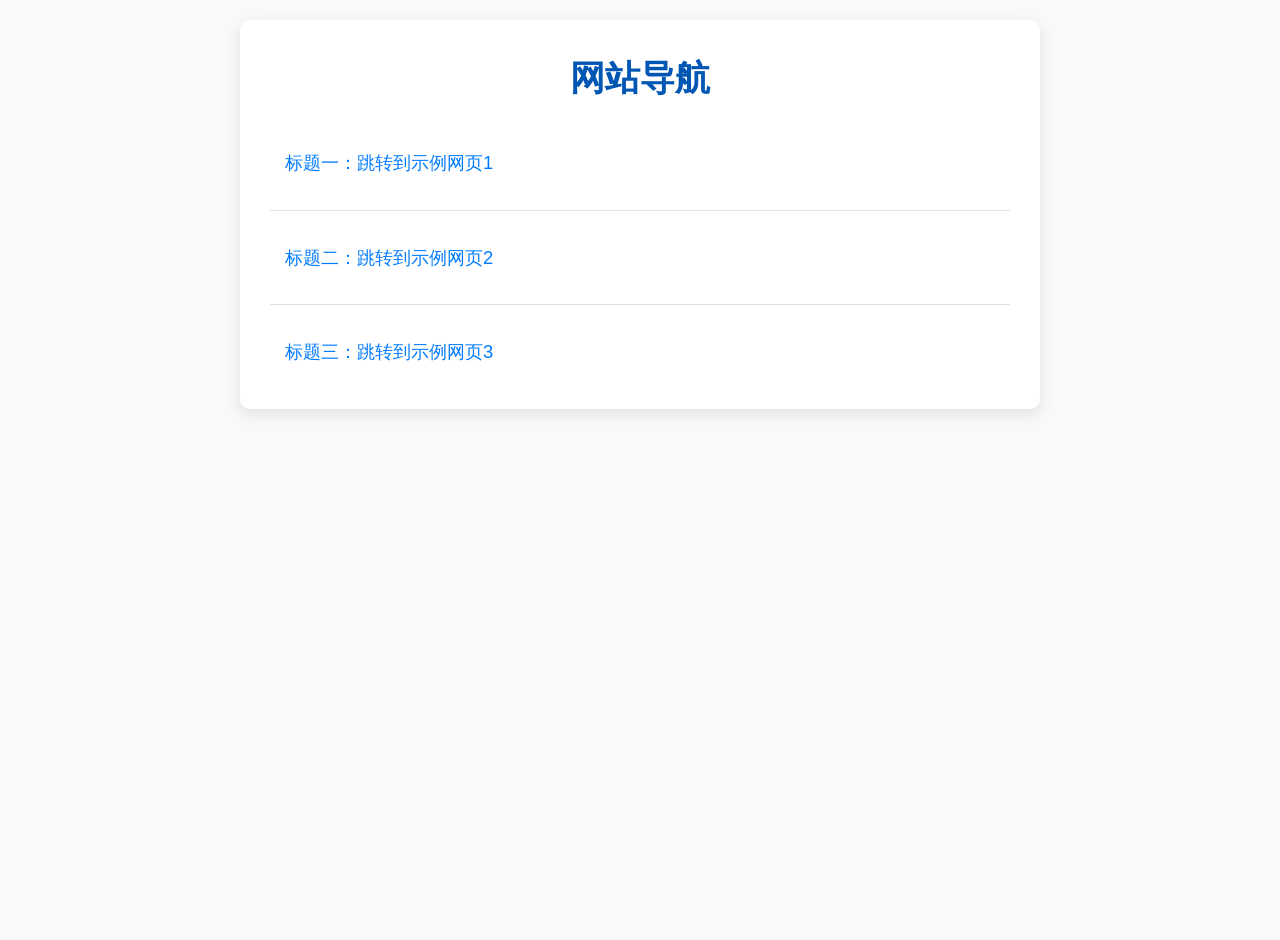
==== index.html @ be003e94 "Create index.html" ====
<!DOCTYPE html>
<html lang="zh-CN">
<head>
    <meta charset="UTF-8">
    <meta name="viewport" content="width=device-width, initial-scale=1.0">
    <title>我的导航页面</title>
    <!-- 链接到外部 CSS 文件 -->
    <link rel="stylesheet" href="style.css">
</head>
<body>
    <div class="container">
        <h1>网站导航</h1>

        <ul class="nav-list">
            <!-- 这里是你的标题和链接 -->
            <!-- 未来添加更多标题，只需复制 li 的结构并修改 href 和文本 -->

            <li class="nav-item">
                <a href="https://www.example.com/page1" class="nav-link">标题一：跳转到示例网页1</a>
            </li>

            <li class="nav-item">
                <a href="https://www.example.com/page2" class="nav-link">标题二：跳转到示例网页2</a>
            </li>

            <li class="nav-item">
                <a href="https://www.example.com/page3" class="nav-link">标题三：跳转到示例网页3</a>
            </li>

            <!-- 
             future additions example:
            <li class="nav-item">
                <a href="https://www.example.com/new_link_url" class="nav-link">新标题文本</a>
            </li>
            -->

        </ul>
    </div>
</body>
</html>
---- style.css ----
/* style.css */

body {
    font-family: 'Segoe UI', Tahoma, Geneva, Verdana, sans-serif;
    line-height: 1.6;
    margin: 0; /* 移除默认的 body margin */
    padding: 20px;
    background-color: #f9f9f9;
    color: #333;
    display: flex; /* 使用 Flexbox 居中容器 */
    justify-content: center; /* 水平居中 */
    align-items: flex-start; /* 垂直靠上（或根据需要调整） */
    min-height: 100vh; /* 确保 body 至少占满视口高度 */
}

.container {
    max-width: 800px;
    width: 100%; /* 确保容器在小屏幕上也能铺满 */
    background: #fff;
    padding: 30px; /* 增加内边距 */
    border-radius: 10px; /* 更圆润的角 */
    box-shadow: 0 5px 15px rgba(0,0,0,0.1); /* 更柔和的阴影 */
    box-sizing: border-box; /* padding 和 border 包含在宽度内 */
}

h1 {
    text-align: center;
    color: #0056b3;
    margin-top: 0; /* 移除 H1 的默认上外边距 */
    margin-bottom: 30px;
    font-size: 2.2em; /* 标题字体稍大 */
}

.nav-list {
    list-style: none; /* 移除默认列表样式 */
    padding: 0;
    margin: 0;
}

.nav-item {
    margin-bottom: 20px; /* 增大条目之间的间距 */
    border-bottom: 1px solid #e0e0e0; /* 更浅的分隔线 */
    padding-bottom: 20px;
    transition: all 0.3s ease; /* 添加过渡效果 */
}

.nav-item:last-child {
    border-bottom: none; /* 最后一个不显示分隔线 */
    margin-bottom: 0;
    padding-bottom: 0;
}

.nav-link {
    text-decoration: none; /* 移除下划线 */
    color: #007bff;
    font-size: 1.15em; /* 链接字体稍大 */
    display: block; /* 让整个区域可点击 */
    padding: 12px 15px; /* 增加链接的点击区域 */
    border-radius: 5px;
    transition: background-color 0.3s ease, color 0.3s ease, transform 0.2s ease; /* 添加更多过渡效果 */
    cursor: pointer; /* 鼠标悬停时显示手型 */
}

.nav-link:hover {
    background-color: #007bff; /* 悬停时背景色 */
    color: #fff; /* 悬停时文字颜色 */
    transform: translateY(-2px); /* 轻微向上移动 */
}

.nav-link:active {
    transform: translateY(0); /* 点击时恢复原位 */
}
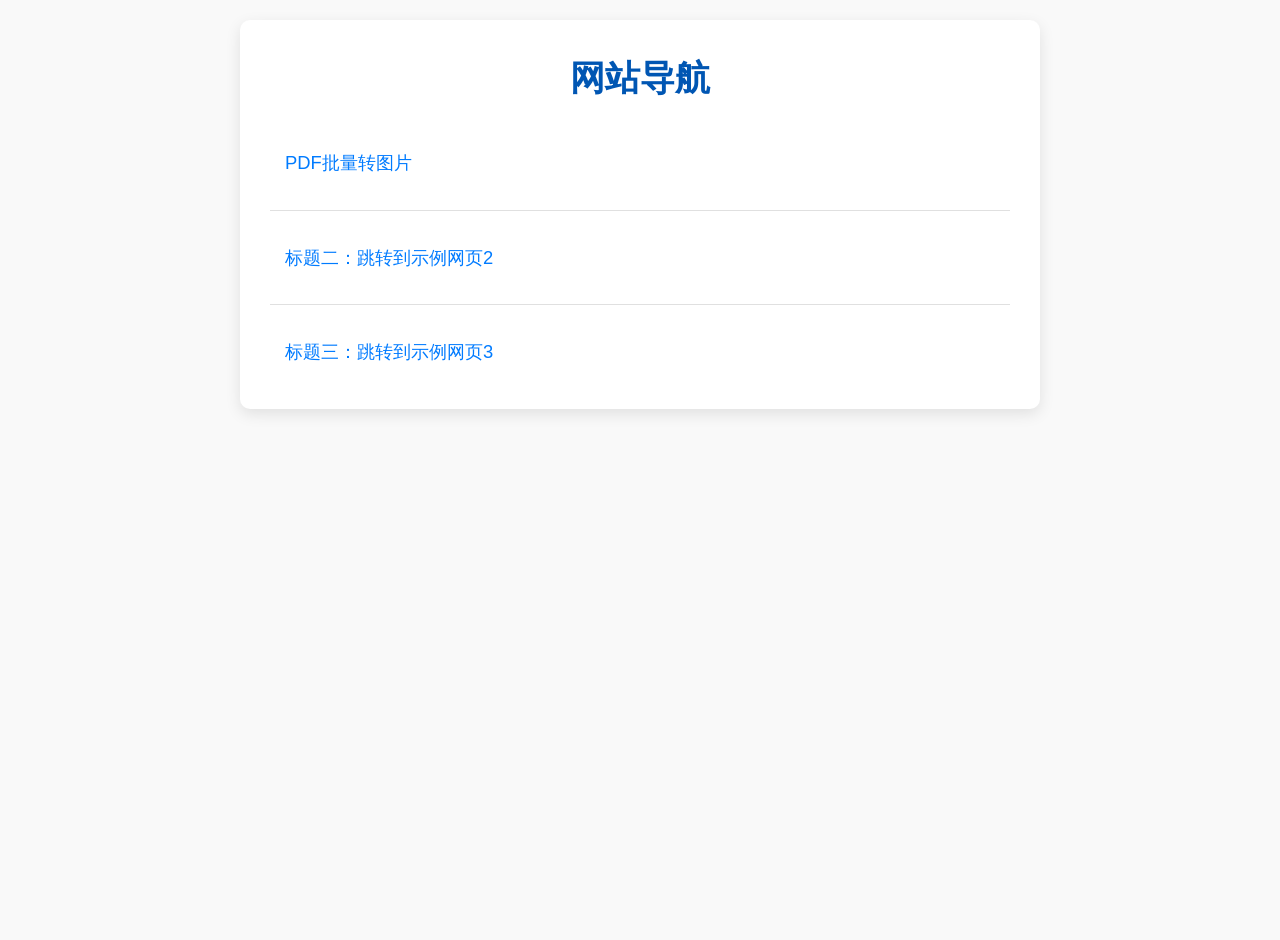
==== commit 2153d744: "Update index.html" ====
--- a/index.html
+++ b/index.html
@@ -16,7 +16,7 @@
             <!-- 未来添加更多标题，只需复制 li 的结构并修改 href 和文本 -->
 
             <li class="nav-item">
-                <a href="https://www.example.com/page1" class="nav-link">标题一：跳转到示例网页1</a>
+                <a href="https://www.example.com/page1" class="nav-link">PDF批量转图片</a>
             </li>
 
             <li class="nav-item">
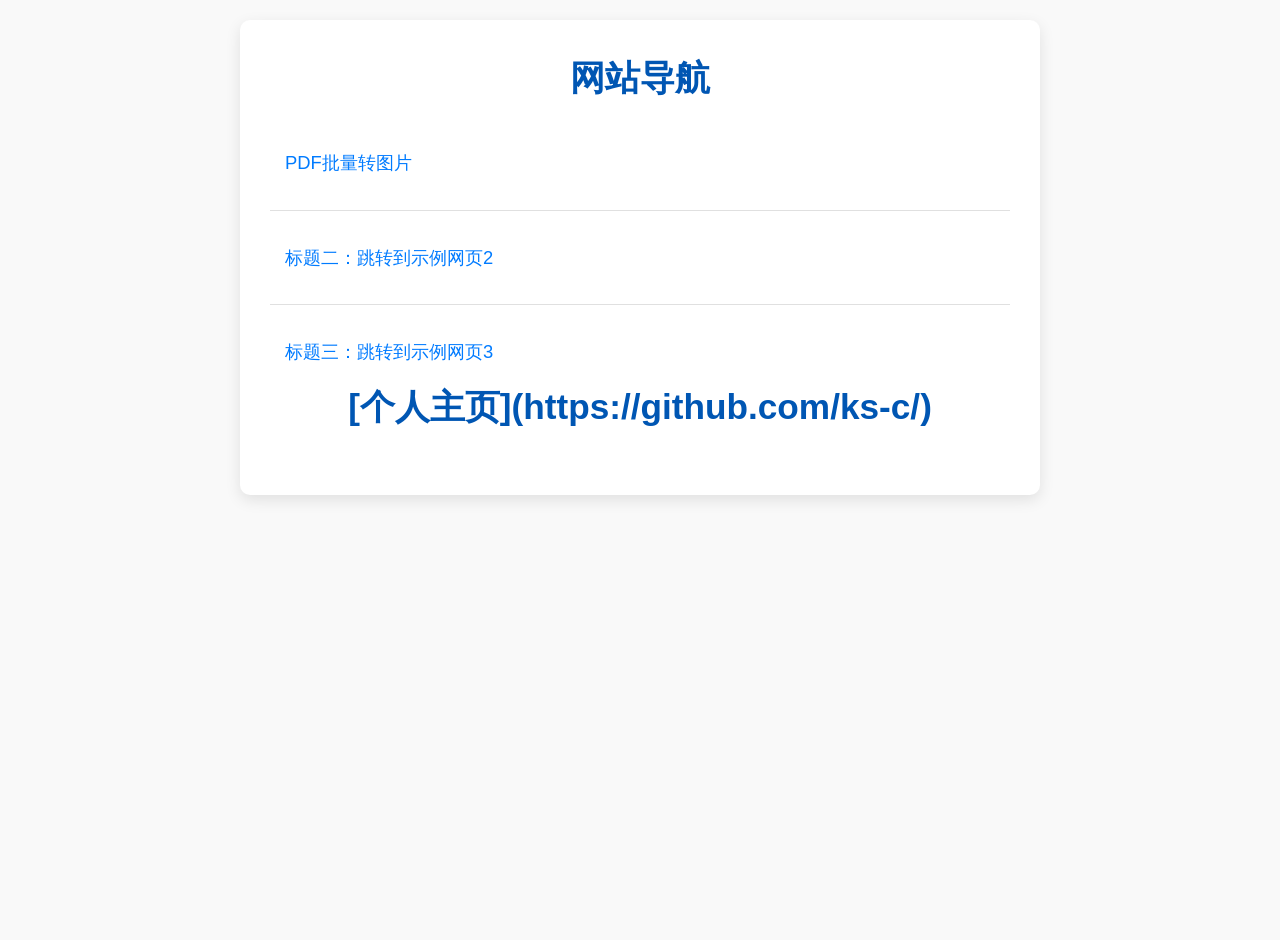
==== commit 71704166: "Update index.html" ====
--- a/index.html
+++ b/index.html
@@ -16,7 +16,7 @@
             <!-- 未来添加更多标题，只需复制 li 的结构并修改 href 和文本 -->
 
             <li class="nav-item">
-                <a href="https://www.example.com/page1" class="nav-link">PDF批量转图片</a>
+                <a href="https://ks-c.github.io/pdf_tools/pdf转换图片/pdf2pic.html" class="nav-link">PDF批量转图片</a>
             </li>
 
             <li class="nav-item">
@@ -35,6 +35,10 @@
             -->
 
         </ul>
+
+        <h1>[个人主页](https://github.com/ks-c/)<h1>
+
+            
     </div>
 </body>
 </html>
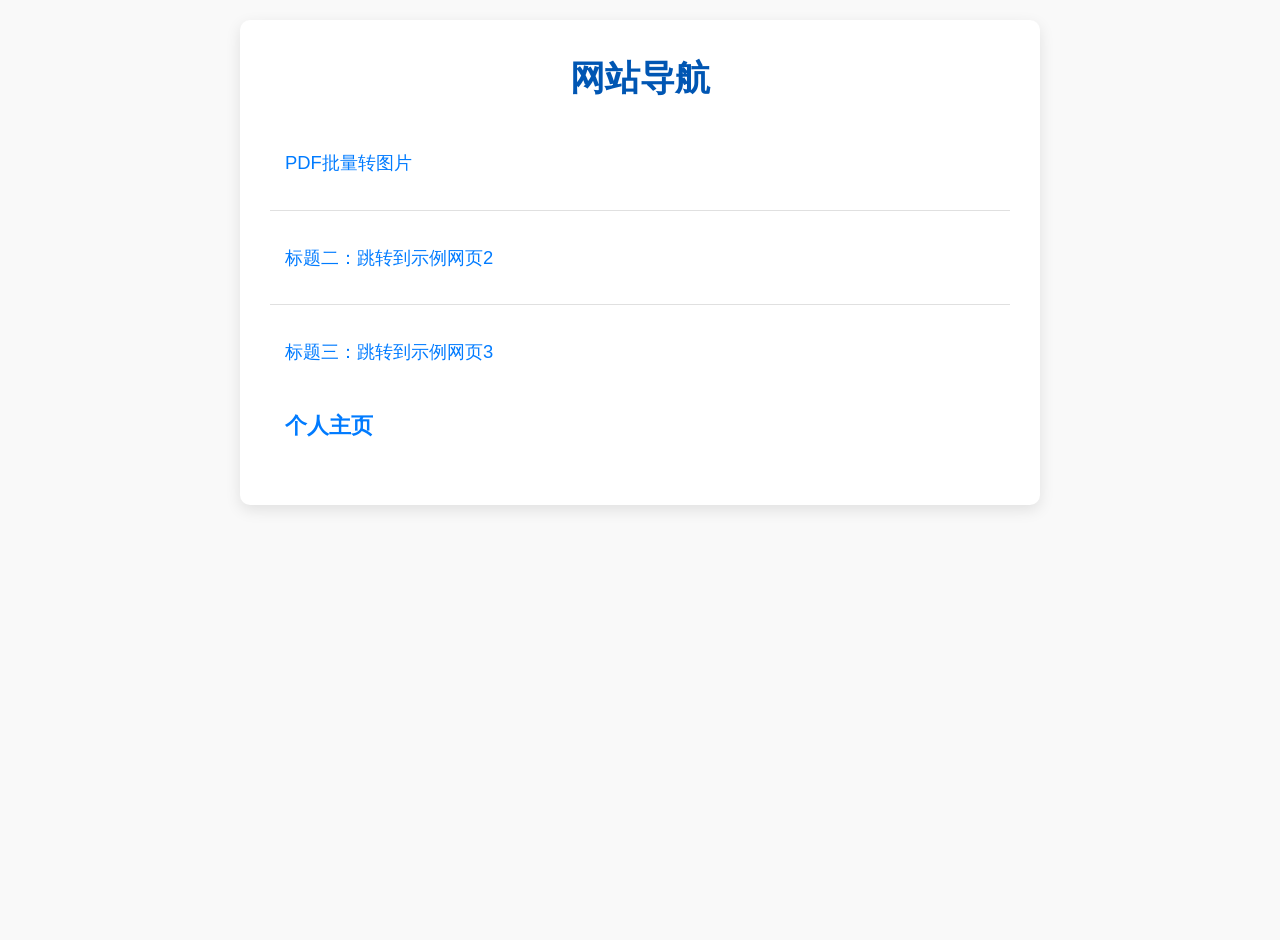
==== commit fb8f13ff: "Update index.html" ====
--- a/index.html
+++ b/index.html
@@ -36,7 +36,9 @@
 
         </ul>
 
-        <h1>[个人主页](https://github.com/ks-c/)<h1>
+        <h3>
+            <a href="(https://github.com/ks-c/" class="nav-link">个人主页</a>
+        <h3>
 
             
     </div>
